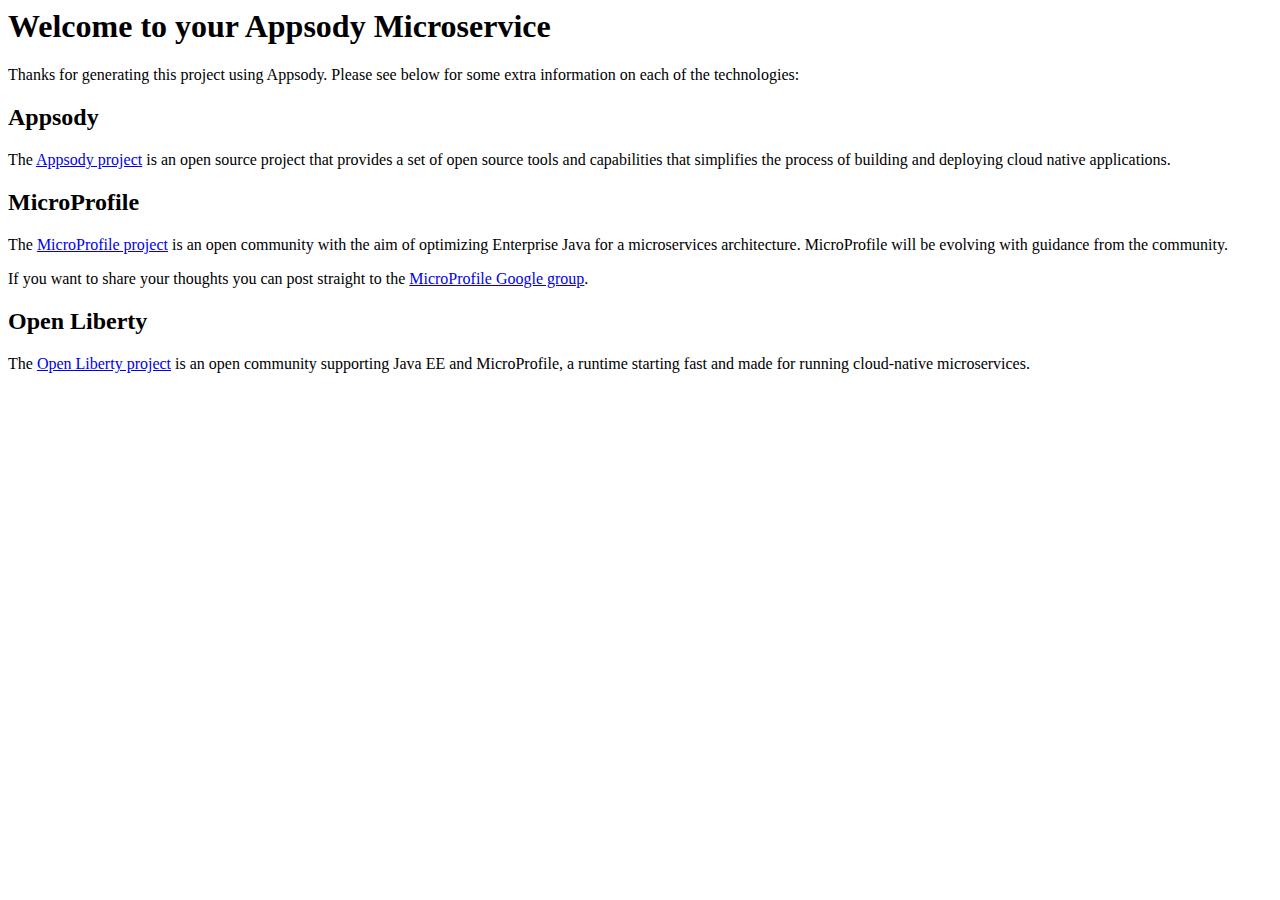
==== src/main/webapp/index.html @ b9aa57d3 "Initial version" ====
<html>
<body>
    <h1>Welcome to your Appsody Microservice</h1>
    <p>Thanks for generating this project using Appsody.  Please see below for some extra information on each of the technologies:</p>
<div>
	<h2>Appsody</h2>
	<p>
        The <a href="https://appsody.dev/">Appsody project</a> is an open source project that provides a set of open source tools
        and capabilities that simplifies the process of building and deploying cloud native applications.
	</p>
</div>
<div>
    <h2>MicroProfile</h2>
    <p>
        The <a href="http://microprofile.io/">MicroProfile project</a> is an open
        community with the aim of optimizing Enterprise Java for a microservices
        architecture.  MicroProfile will be evolving with guidance from the community.
    </p>
    <p>
        If you want to share your thoughts you can post straight to the
        <a href="https://groups.google.com/forum/#!forum/microprofile">MicroProfile Google group</a>.
    </p>
</div>
<div>
    <h2>Open Liberty</h2>
    <p>
        The <a href="http://openliberty.io/">Open Liberty project</a> is an open
        community supporting Java EE and MicroProfile, a runtime starting fast and made for running cloud-native microservices.
    </p>
</div>
</body>
</html>
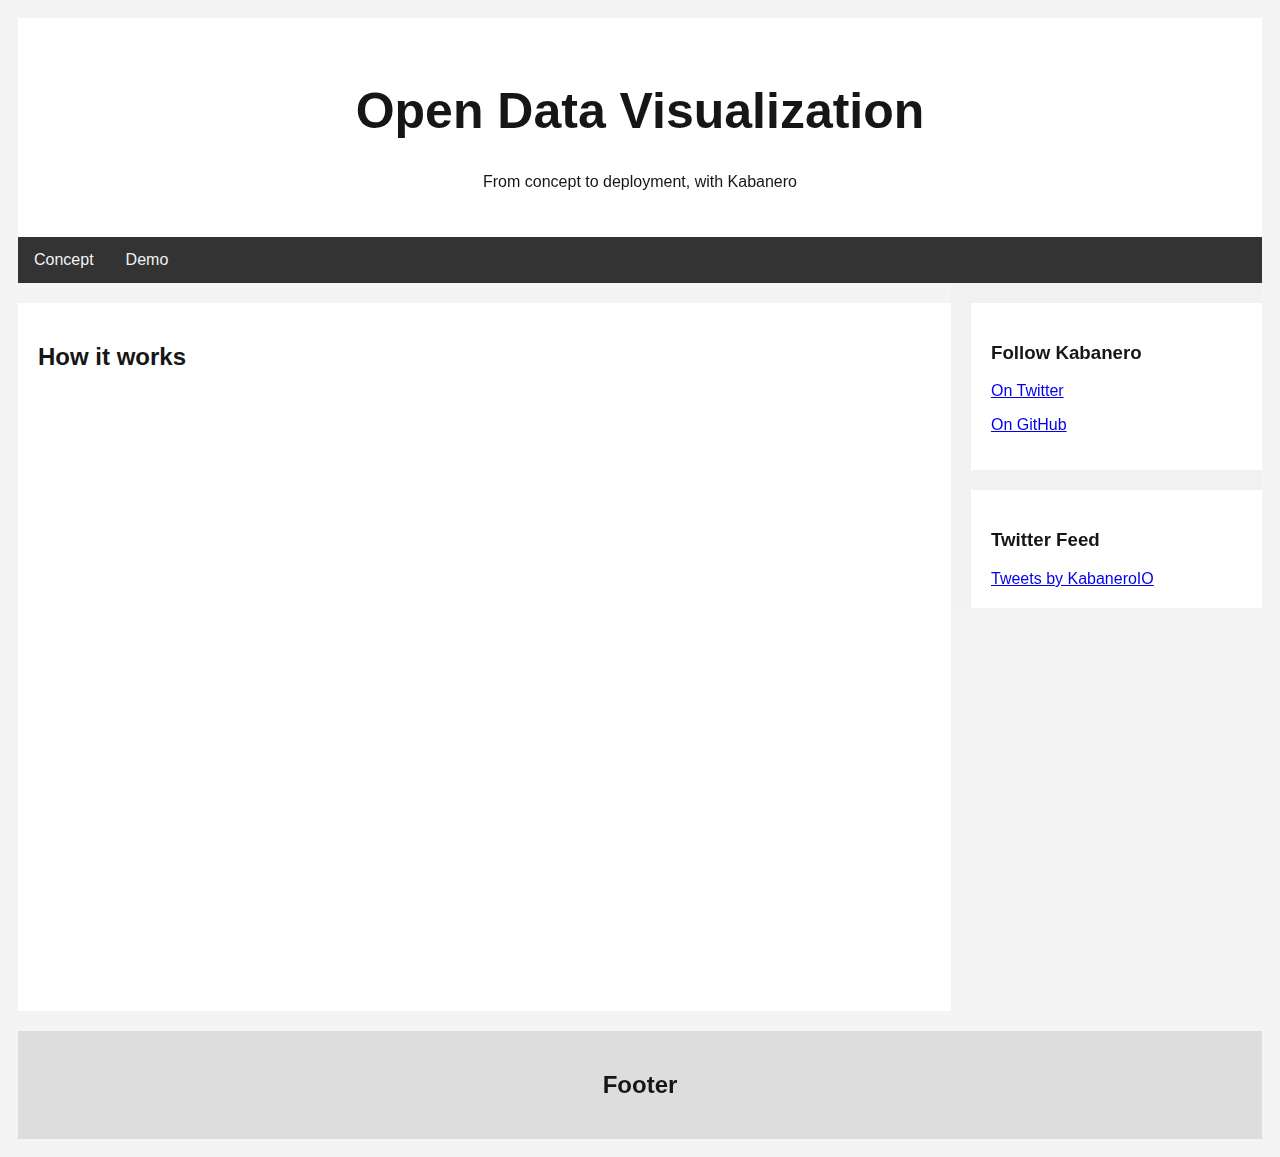
==== commit 9dd56ed2: "Website layout" ====
--- a/src/main/webapp/index.html
+++ b/src/main/webapp/index.html
@@ -1,33 +1,51 @@
+<?xml version='1.0' encoding='utf-8' ?>
+<!DOCTYPE html PUBLIC "-//W3C//DTD XHTML 1.0 Transitional//EN" "http://www.w3.org/TR/xhtml1/DTD/xhtml1-transitional.dtd">
+<html xmlns="http://www.w3.org/1999/xhtml">
+<head>
+<title>Kabanero OpenViz</title>
+<meta http-equiv="Content-Type" content="text/html; charset=utf-8" />
+<link rel="stylesheet" type="text/css" href="style.css" />
+</head>
+<body>
 
-<html>
-<body>
-    <h1>Welcome to your Appsody Microservice</h1>
-    <p>Thanks for generating this project using Appsody.  Please see below for some extra information on each of the technologies:</p>
-<div>
-	<h2>Appsody</h2>
-	<p>
-        The <a href="https://appsody.dev/">Appsody project</a> is an open source project that provides a set of open source tools
-        and capabilities that simplifies the process of building and deploying cloud native applications.
-	</p>
+<div class="header">
+  <h1>Open Data Visualization</h1>
+  <p>From concept to deployment, with Kabanero</p>
 </div>
-<div>
-    <h2>MicroProfile</h2>
-    <p>
-        The <a href="http://microprofile.io/">MicroProfile project</a> is an open
-        community with the aim of optimizing Enterprise Java for a microservices
-        architecture.  MicroProfile will be evolving with guidance from the community.
-    </p>
-    <p>
-        If you want to share your thoughts you can post straight to the
-        <a href="https://groups.google.com/forum/#!forum/microprofile">MicroProfile Google group</a>.
-    </p>
+
+<div class="topnav">
+  <span class="a" onclick='document.getElementById("concepts").style.display = "block";document.getElementById("appdemo").style.display = "none"'>Concept</span>
+  <span class="a" onclick='document.getElementById("concepts").style.display = "none";document.getElementById("appdemo").style.display = "block"'>Demo</span>
 </div>
-<div>
-    <h2>Open Liberty</h2>
-    <p>
-        The <a href="http://openliberty.io/">Open Liberty project</a> is an open
-        community supporting Java EE and MicroProfile, a runtime starting fast and made for running cloud-native microservices.
-    </p>
+
+<div class="row">
+  <div class="leftcolumn">
+    <div id="concepts" class="card">
+      <h2 >How it works</h2>
+      <div><iframe height="600px;" style="width:100%;" src="https://www.youtube.com/embed/U5WPuenw3WE?autoplay=1&loop=1" frameborder="0" allow="accelerometer; modestbranding; encrypted-media; gyroscope; picture-in-picture" allowfullscreen></iframe></div>
+      
+    </div>
+    <div id="appdemo" class="card" style="display: none;">
+      <h2 >In action</h2>
+      <div><iframe height="1024px;" style="width:100%;" src="index.jsp"></iframe></div>
+      
+    </div>
+  </div>
+  <div class="rightcolumn">
+    <div class="card">
+      <h3>Follow Kabanero</h3>
+      <p><a href="https://twitter.com/KabaneroIO">On Twitter</a></p>
+      <p><a href="https://github.com/kabanero-io">On GitHub</a></p>
+    </div>
+    <div class="card">
+      <h3>Twitter Feed</h3>
+      <a class="twitter-timeline" href="https://twitter.com/KabaneroIO?ref_src=twsrc%5Etfw">Tweets by KabaneroIO</a> <script async src="https://platform.twitter.com/widgets.js" charset="utf-8"></script> 
+    </div>
+  </div>
 </div>
-</body>
-</html>
+
+<div class="footer">
+  <h2>Footer</h2>
+</div>
+
+</body></html>--- a/src/main/webapp/style.css
+++ b/src/main/webapp/style.css
@@ -0,0 +1,116 @@
+* {
+  box-sizing: border-box;
+}
+
+body {
+  background: #f4f4f4;
+  color: #161616;
+  font-family: 'IBM Plex Light', 'Helvetica Neue', Arial, sans-serif;
+  font-weight: semi-bold;
+  font-size: 1 rem; 
+  padding: 10px;
+}
+
+/* Header/Blog Title */
+.header {
+  padding: 30px;
+  text-align: center;
+  background: white;
+}
+
+.header h1 {
+  font-size: 50px;
+}
+
+/* Style the top navigation bar */
+.topnav {
+  overflow: hidden;
+  background-color: #333;
+}
+
+/* Style the topnav links */
+.topnav a {
+  float: left;
+  display: block;
+  color: #f2f2f2;
+  text-align: center;
+  padding: 14px 16px;
+  text-decoration: none;
+}
+
+.topnav span {
+  float: left;
+  display: block;
+  color: #f2f2f2;
+  text-align: center;
+  padding: 14px 16px;
+  text-decoration: none;
+}
+
+/* Change color on hover */
+.topnav a:hover {
+  background-color: #ddd;
+  color: black;
+}
+
+/* Create two unequal columns that floats next to each other */
+/* Left column */
+.leftcolumn {   
+  float: left;
+  width: 75%;
+}
+
+/* Right column */
+.rightcolumn {
+  float: left;
+  width: 25%;
+  background-color: #f1f1f1;
+  padding-left: 20px;
+}
+
+/* Fake image */
+.fakeimg {
+  background-color: #aaa;
+  width: 100%;
+  padding: 20px;
+}
+
+/* Add a card effect for articles */
+.card {
+  background-color: white;
+  padding: 20px;
+  margin-top: 20px;
+}
+
+/* Clear floats after the columns */
+.row:after {
+  content: "";
+  display: table;
+  clear: both;
+}
+
+/* Footer */
+.footer {
+  padding: 20px;
+  text-align: center;
+  background: #ddd;
+  margin-top: 20px;
+}
+
+/* Responsive layout - when the screen is less than 800px wide, make the two columns stack on top of each other instead of next to each other */
+@media screen and (max-width: 800px) {
+  .leftcolumn, .rightcolumn {   
+    width: 100%;
+    padding: 0;
+  }
+}
+
+/* Responsive layout - when the screen is less than 400px wide, make the navigation links stack on top of each other instead of next to each other */
+@media screen and (max-width: 400px) {
+  .topnav a {
+    float: none;
+    width: 100%;
+  }
+}
+
+
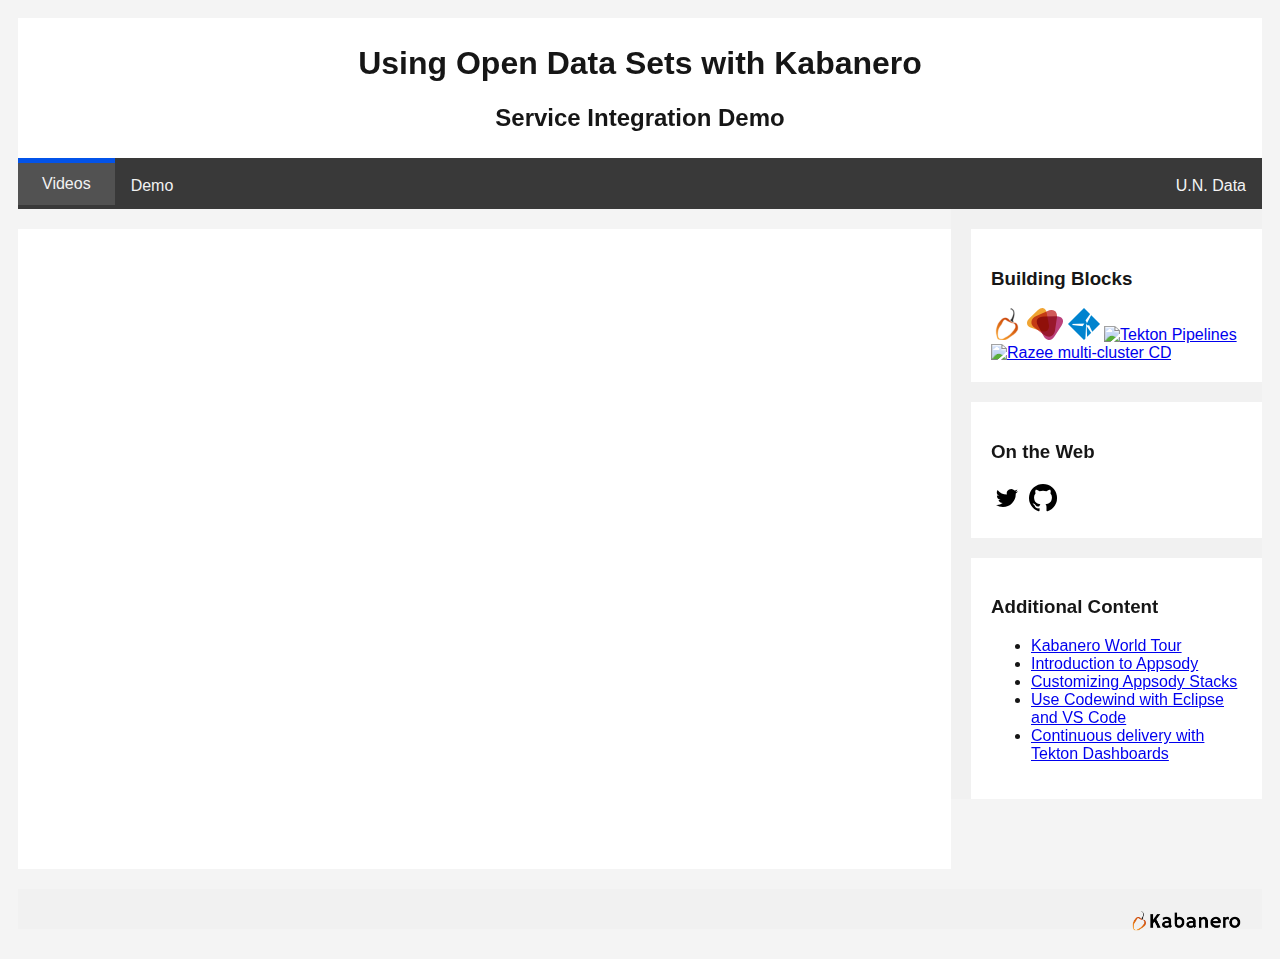
==== commit d5cb5feb: "Website changes" ====
--- a/src/main/webapp/index.html
+++ b/src/main/webapp/index.html
@@ -6,46 +6,111 @@
 <meta http-equiv="Content-Type" content="text/html; charset=utf-8" />
 <link rel="stylesheet" type="text/css" href="style.css" />
 </head>
+
 <body>
 
-<div class="header">
-  <h1>Open Data Visualization</h1>
-  <p>From concept to deployment, with Kabanero</p>
-</div>
+	<div class="header">
+		<h1>Using Open Data Sets with Kabanero</h1>
+		<h2>Service Integration Demo</h2>
+	</div>
 
-<div class="topnav">
-  <span class="a" onclick='document.getElementById("concepts").style.display = "block";document.getElementById("appdemo").style.display = "none"'>Concept</span>
-  <span class="a" onclick='document.getElementById("concepts").style.display = "none";document.getElementById("appdemo").style.display = "block"'>Demo</span>
-</div>
+	<div class="topnav">
+		<div class="selected" id="concepts-menu"
+			onclick='document.getElementById("concepts").style.display = "block";document.getElementById("appdemo").style.display = "none";document.getElementById("concepts-menu").className = "selected";document.getElementById("appdemo-menu").className = "unselected";'>Videos</div>
+		<div class="unselected" id="appdemo-menu"
+			onclick='document.getElementById("concepts").style.display = "none";document.getElementById("appdemo").style.display = "block";document.getElementById("concepts-menu").className = "unselected";document.getElementById("appdemo-menu").className = "selected";'>Demo</div>
+        <a style="float:right;" href="http://data.un.org/" target="_blank">U.N. Data</a>
+	</div>
 
-<div class="row">
-  <div class="leftcolumn">
-    <div id="concepts" class="card">
-      <h2 >How it works</h2>
-      <div><iframe height="600px;" style="width:100%;" src="https://www.youtube.com/embed/U5WPuenw3WE?autoplay=1&loop=1" frameborder="0" allow="accelerometer; modestbranding; encrypted-media; gyroscope; picture-in-picture" allowfullscreen></iframe></div>
-      
-    </div>
-    <div id="appdemo" class="card" style="display: none;">
-      <h2 >In action</h2>
-      <div><iframe height="1024px;" style="width:100%;" src="index.jsp"></iframe></div>
-      
-    </div>
-  </div>
-  <div class="rightcolumn">
-    <div class="card">
-      <h3>Follow Kabanero</h3>
-      <p><a href="https://twitter.com/KabaneroIO">On Twitter</a></p>
-      <p><a href="https://github.com/kabanero-io">On GitHub</a></p>
-    </div>
-    <div class="card">
-      <h3>Twitter Feed</h3>
-      <a class="twitter-timeline" href="https://twitter.com/KabaneroIO?ref_src=twsrc%5Etfw">Tweets by KabaneroIO</a> <script async src="https://platform.twitter.com/widgets.js" charset="utf-8"></script> 
-    </div>
-  </div>
-</div>
+	<div class="row">
+		<div class="leftcolumn">
+			<div id="appdemo" class="card" style="display: none;">
+				<div>
+				    <a href="index.jsp" target="_blank"><img title="Demo in Full Screen"
+					height="16px" src="icons/launch.svg"/></a>
+					<iframe style="width: 100%; height: 800px;"
+						src="index.jsp"></iframe>
+				</div>
+			</div>
+			<div id="concepts" class="card">
 
-<div class="footer">
-  <h2>Footer</h2>
-</div>
+				<div>
+					<iframe height="600px;" style="width: 100%;"
+						src="https://www.youtube.com/embed/videoseries?list=PLBEPRK0BLyO1cyhxI4ooZOgVTtjzy5kBJ"
+						frameborder="0"
+						allow="accelerometer; modestbranding; encrypted-media; gyroscope; picture-in-picture"
+						allowfullscreen></iframe>
+				</div>
 
-</body></html>+			</div>
+		</div>
+		<div class="rightcolumn">
+			<div class="card">
+				<h3>Building Blocks</h3>
+				<a href="https://kabanero.io" target="_blank"><img
+					title="Kabanero Website" height="32px" src="icons/kabanero.ico" /></a>
+				<a href="https://appsody.dev" target="_blank"><img
+					title="Appsody Website" height="32px" src="icons/logo--appsody.svg" /></a>
+				<a href="https://www.eclipse.org/codewind/" target="_blank"><img
+					title="Codewind Website" height="32px"
+					src="icons/logo--codewind.png" /></a> <a href="https://tekton.dev/"
+					target="_blank"><img title="Tekton Pipelines" height="32px"
+					src="icons/logo--tekton.png" /></a> <a href="https://razee.io/"
+					target="_blank"><img title="Razee multi-cluster CD"
+					height="32px" src="icons/logo--razee.png" /></a>
+			</div>
+			<div class="card">
+				<h3>On the Web</h3>
+				<a href="https://twitter.com/KabaneroIO" target="_blank"><img
+					title="Kabanero on Twitter" height="32px"
+					src="icons/logo--twitter.svg" /></a> <a
+					href="https://github.com/kabanero-io" target="_blank"><img
+					title="Kabanero on Github" height="32px"
+					src="icons/logo--github.svg" /></a>
+			</div>
+			<div class="card">
+				<h3>Additional Content</h3>
+				<table>
+					<ul>
+						<li><a
+							href="https://kabanero.io/blog/2019/08/30/Kabanero-World-Tour-Begins.html">Kabanero World Tour</a></li>
+					</tr>
+					<li><a
+						href="https://developer.ibm.com/blogs/introduction-to-appsody/">Introduction
+							to Appsody</a></li>
+					</tr>
+					<li><a
+						href="https://developer.ibm.com/articles/customizing-appsody/"
+						target="_blank">Customizing Appsody Stacks</a></li>
+					</tr>
+					<li><a
+						href="https://developer.ibm.com/tutorials/develop-a-cloud-native-java-application-using-codewind/"
+						target="_blank">Use Codewind with Eclipse and VS Code</a></li>
+					</tr>
+					<li><a
+						href="https://developer.ibm.com/tutorials/make-continuous-delivery-easier-with-tekton-dashboards/">Continuous
+							delivery with Tekton Dashboards</a></li>
+					</ul>
+				</table>
+			</div>
+			<!-- x
+			<div class="card">
+				<h3>Twitter Feed</h3>
+				<a class="twitter-timeline"
+					href="https://twitter.com/KabaneroIO?ref_src=twsrc%5Etfw">Tweets
+					by KabaneroIO</a>
+				<script async src="https://platform.twitter.com/widgets.js"
+					charset="utf-8"></script>
+			</div>
+			-->
+		</div>
+	</div>
+
+	<div class="footer">
+		<div style="vertical-align: middle; float: right;">
+			<img style="height: 24px;" src="img/Kabanero_Logo_Hero.png"></img>
+		</div>
+	</div>
+
+</body>
+</html>--- a/src/main/webapp/style.css
+++ b/src/main/webapp/style.css
@@ -6,45 +6,64 @@
   background: #f4f4f4;
   color: #161616;
   font-family: 'IBM Plex Light', 'Helvetica Neue', Arial, sans-serif;
-  font-weight: semi-bold;
+  font-weight: normal;
   font-size: 1 rem; 
   padding: 10px;
 }
 
 /* Header/Blog Title */
 .header {
-  padding: 30px;
+  padding: 6px;
   text-align: center;
+  font-weight: semi-bold;
   background: white;
 }
 
 .header h1 {
-  font-size: 50px;
+  font-size: 2.5 srem;
 }
 
 /* Style the top navigation bar */
 .topnav {
   overflow: hidden;
-  background-color: #333;
+  background-color: #393939;
 }
 
-/* Style the topnav links */
-.topnav a {
+.topnav .selected {
+  float: left;
+  display: block;
+  color: #f2f2f2;
+  text-align: center;
+  padding: 12px 24px;
+  text-decoration: none;
+  background-color: #525252;
+  border-top-color: #0353e9;
+  border-top-width: thick;
+  border-top-style: solid;
+}	
+
+.topnav .unselected {
   float: left;
   display: block;
   color: #f2f2f2;
   text-align: center;
   padding: 14px 16px;
   text-decoration: none;
+  border-top-color: #393939;
+  border-top-width: thick;
+  border-top-style: solid;
 }
 
-.topnav span {
+.topnav a {
   float: left;
   display: block;
-  color: #f2f2f2;
+  color: #f4f4f4;
   text-align: center;
   padding: 14px 16px;
   text-decoration: none;
+  border-top-color: #393939;
+  border-top-width: thick;
+  border-top-style: solid;
 }
 
 /* Change color on hover */
@@ -93,8 +112,9 @@
 .footer {
   padding: 20px;
   text-align: center;
-  background: #ddd;
+  background: #f1f1f1;
   margin-top: 20px;
+  margin-bottom: 12px;
 }
 
 /* Responsive layout - when the screen is less than 800px wide, make the two columns stack on top of each other instead of next to each other */
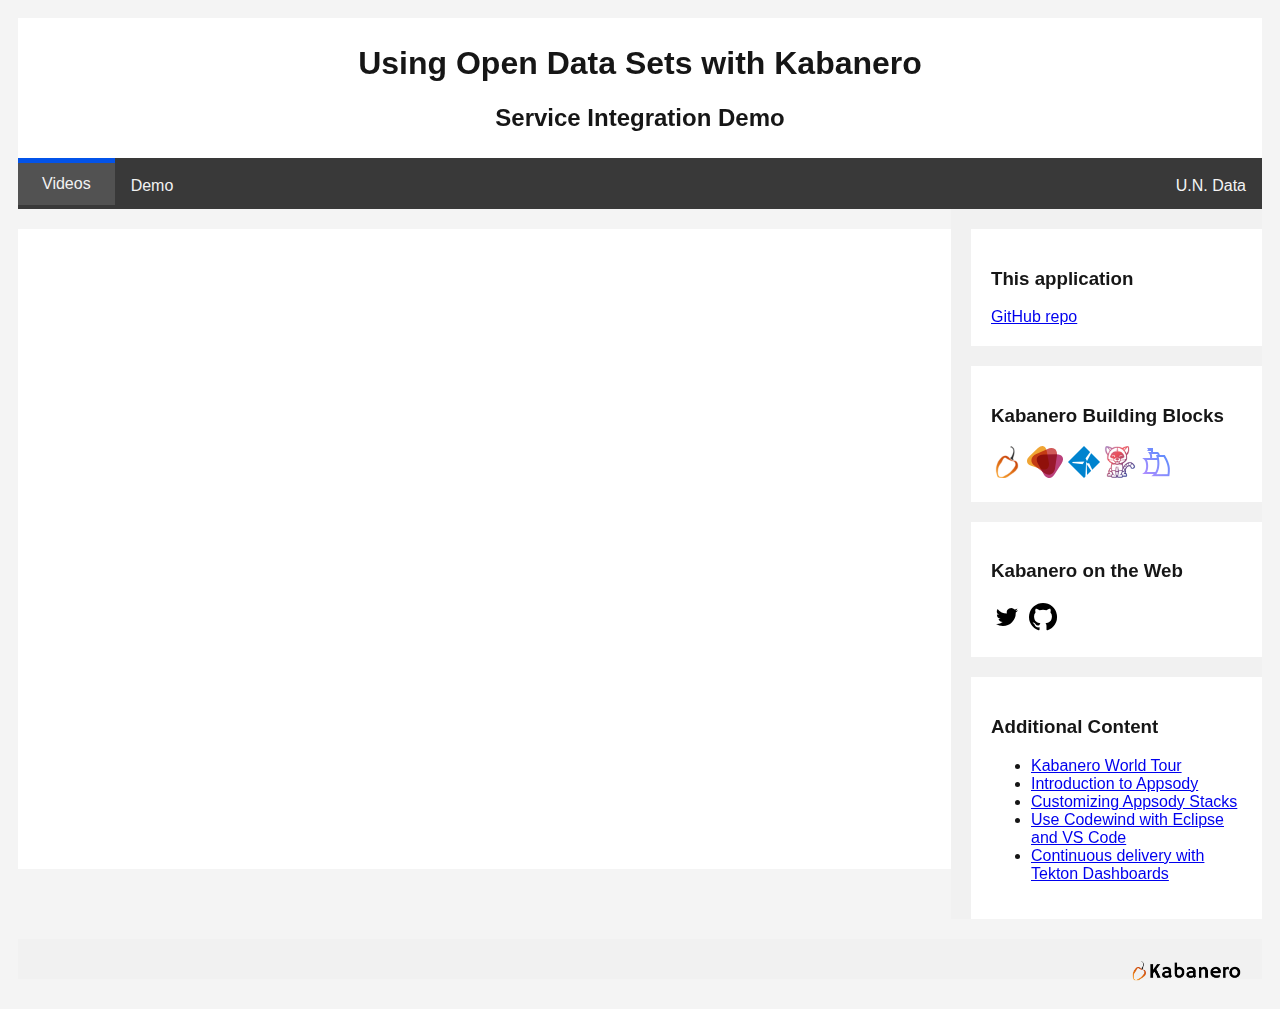
==== commit c8acd11c: "Adding link to application repository" ====
--- a/src/main/webapp/index.html
+++ b/src/main/webapp/index.html
@@ -46,7 +46,11 @@
 		</div>
 		<div class="rightcolumn">
 			<div class="card">
-				<h3>Building Blocks</h3>
+				<h3>This application</h3>
+				<a href="https://github.com/nastacio/viz-open-data" target="_blank">GitHub repo</a>
+			</div>
+			<div class="card">
+				<h3>Kabanero Building Blocks</h3>
 				<a href="https://kabanero.io" target="_blank"><img
 					title="Kabanero Website" height="32px" src="icons/kabanero.ico" /></a>
 				<a href="https://appsody.dev" target="_blank"><img
@@ -60,7 +64,7 @@
 					height="32px" src="icons/logo--razee.png" /></a>
 			</div>
 			<div class="card">
-				<h3>On the Web</h3>
+				<h3>Kabanero on the Web</h3>
 				<a href="https://twitter.com/KabaneroIO" target="_blank"><img
 					title="Kabanero on Twitter" height="32px"
 					src="icons/logo--twitter.svg" /></a> <a
